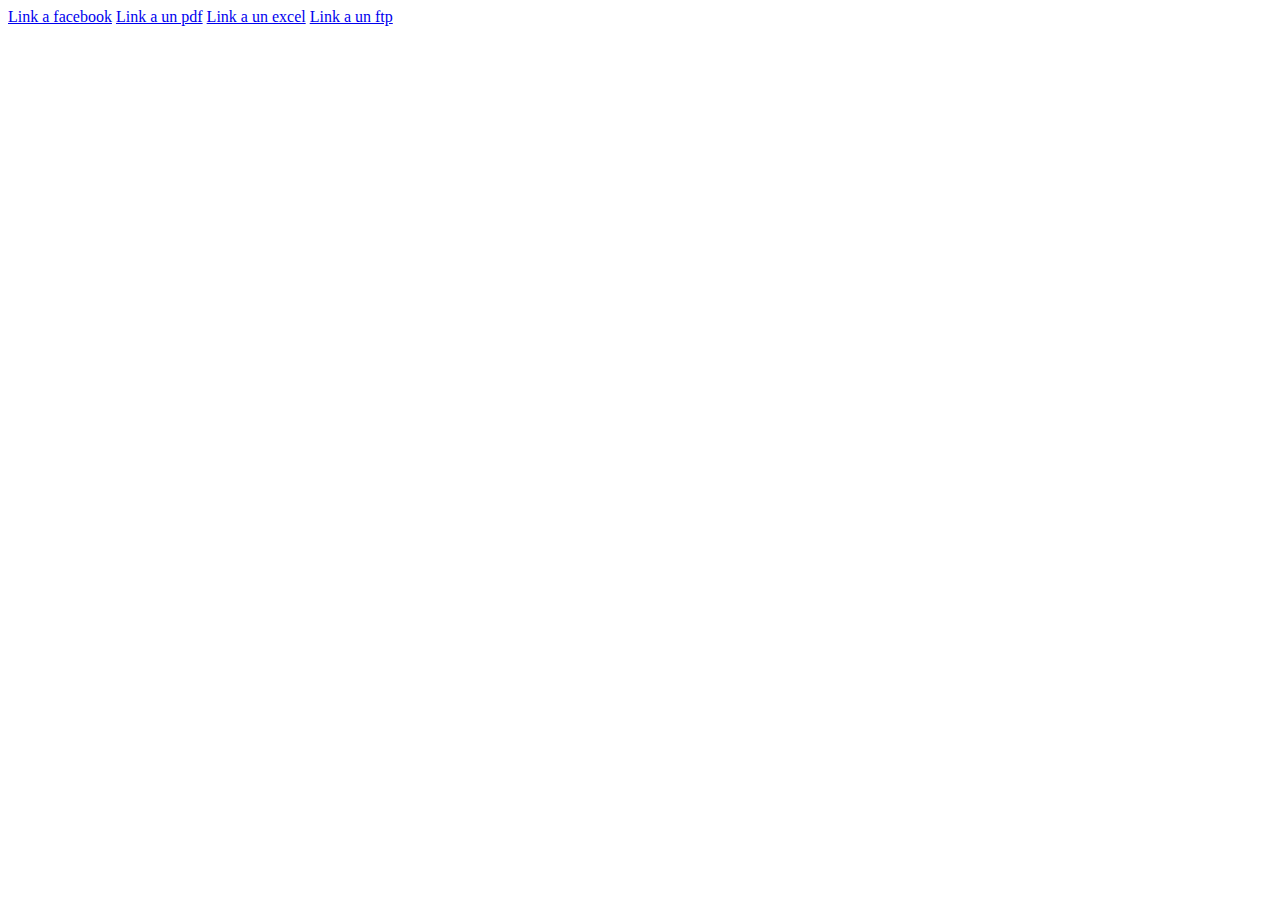
==== UF1/20170914_hello_world/index.html @ b362cb0a "proves selectors" ====
<!DOCTYPE HTML>
<html>
<head>
	<title>Proves amb selectors</title>
	<meta http-equiv="Content-Type" content="text/html;charset=utf-8" >
    <link rel="stylesheet" type="text/css" href="css/base.css" />
    <link rel="stylesheet" type="text/css" href="css/estil.css" />
    <link rel="stylesheet" media="print" type="text/css" href="css/print.css" />
</head>
<body>
    
    <a href="www.facebook.com">Link a facebook</a>
    <a href="servidor/noseque.pdf">Link a un pdf</a>
    <a href="servidor/noseque.xls">Link a un excel</a>
    <a href="ftp://servidor/noseque">Link a un ftp</a>
</body>
</html>
---- UF1/20170914_hello_world/css/base.css ----
/*
body {
    background-color: #00ff00;
}
*/

b {
    color:red;
}
---- UF1/20170914_hello_world/css/estil.css ----
/* Generated by less 1.7.5 */
b {
  color: purple;
}
div {
  border: 1px solid red;
  border-bottom-width: 3px;
  padding: 10px;
  margin: 40px;
  width: 50%;
}
a[href*=".google."] {
  color: red;
}
a:hover {
  background-color: lime;
}
---- UF1/20170914_hello_world/css/print.css ----
b {
    color:grey;
}

p {
    background-color: grey;
}
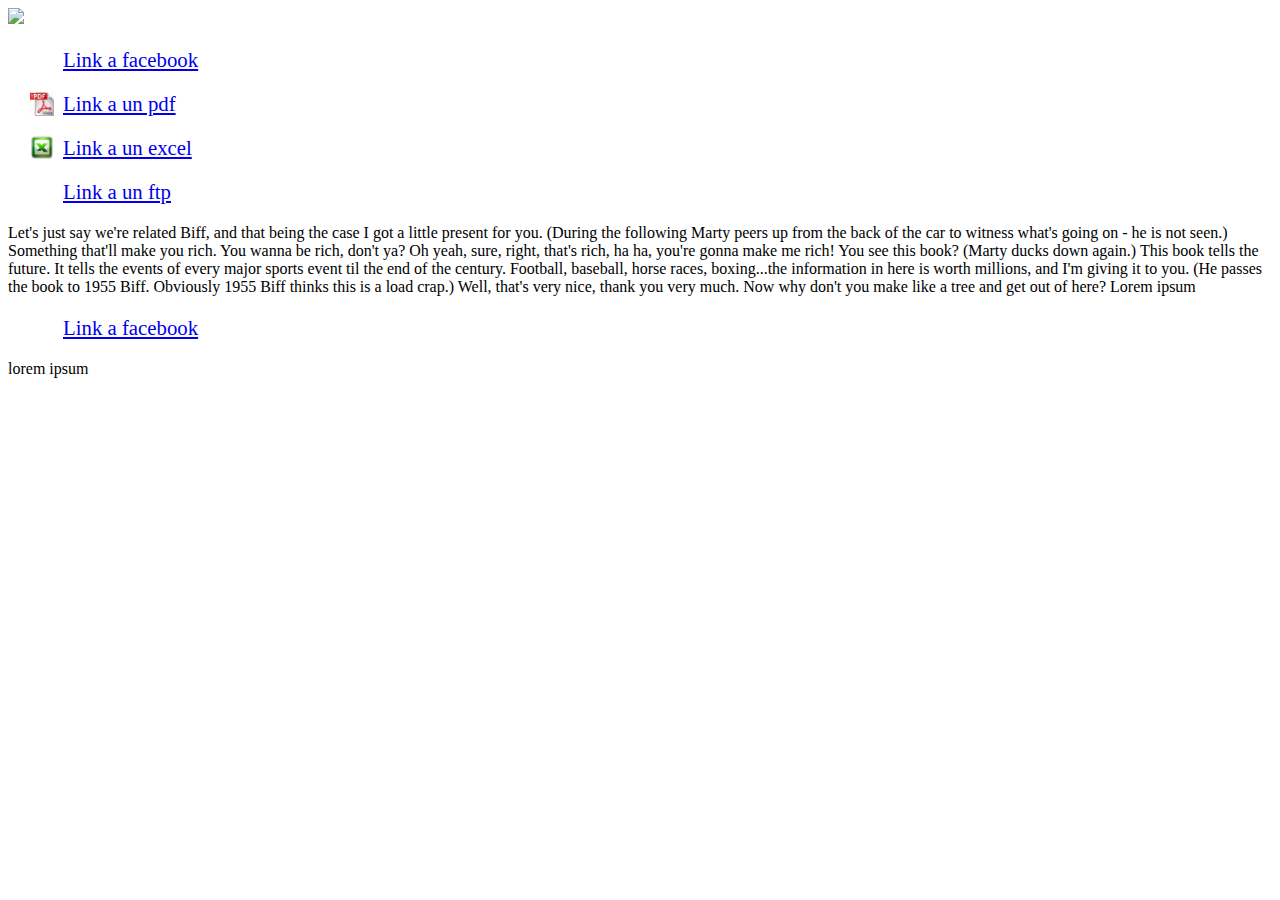
==== commit a0dd6872: "feina feta a classe" ====
--- a/UF1/20170914_hello_world/index.html
+++ b/UF1/20170914_hello_world/index.html
@@ -8,11 +8,23 @@
     <link rel="stylesheet" media="print" type="text/css" href="css/print.css" />
 </head>
 <body>
+    <img src="http://lorempicsum.com/futurama/400/200/1">
     
     <a href="www.facebook.com">Link a facebook</a>
     <a href="servidor/noseque.pdf">Link a un pdf</a>
     <a href="servidor/noseque.xls">Link a un excel</a>
     <a href="ftp://servidor/noseque">Link a un ftp</a>
+
+    Let's just say we're related Biff, and that being the case I got
+    a little present for you. (During the following Marty peers up
+    from the back of the car to witness what's going on - he is not seen.)
+    Something that'll make you rich. You wanna be rich, don't ya? Oh yeah,
+    sure, right, that's rich, ha ha, you're gonna make me rich! You see this
+    book? (Marty ducks down again.) This book tells the future. It tells the
+    events of every major sports event til the end of the century.
+    Football, baseball, horse races, boxing...the information in
+    here is worth millions, and I'm giving it to you. (He passes the book to 1955 Biff. Obviously 1955 Biff thinks this is a load crap.) Well, that's very nice, thank you very much. Now why don't you make like a tree and get out of here?
+    Lorem ipsum <a href="www.facebook.com">Link a facebook</a> lorem ipsum
 </body>
 </html>
 
--- a/UF1/20170914_hello_world/css/estil.css
+++ b/UF1/20170914_hello_world/css/estil.css
@@ -1,17 +1,23 @@
 /* Generated by less 1.7.5 */
-b {
-  color: purple;
+a {
+  display: block;
+  padding-left: 35px;
+  font-size: 1.3em;
+  margin: 20px;
+  transition: background-position 0.25s;
 }
-div {
-  border: 1px solid red;
-  border-bottom-width: 3px;
-  padding: 10px;
-  margin: 40px;
-  width: 50%;
-}
-a[href*=".google."] {
-  color: red;
+a[href] {
+  background-repeat: no-repeat;
+  background-size: contain;
+  background-position: 2px center;
 }
 a:hover {
-  background-color: lime;
+  background-color: #fdf37d;
+  background-position: -30px center;
 }
+a[href$="pdf"] {
+  background-image: url(../../imatges/pdf.jpg);
+}
+a[href$="xls"] {
+  background-image: url(../../imatges/excel_icon.jpg);
+}
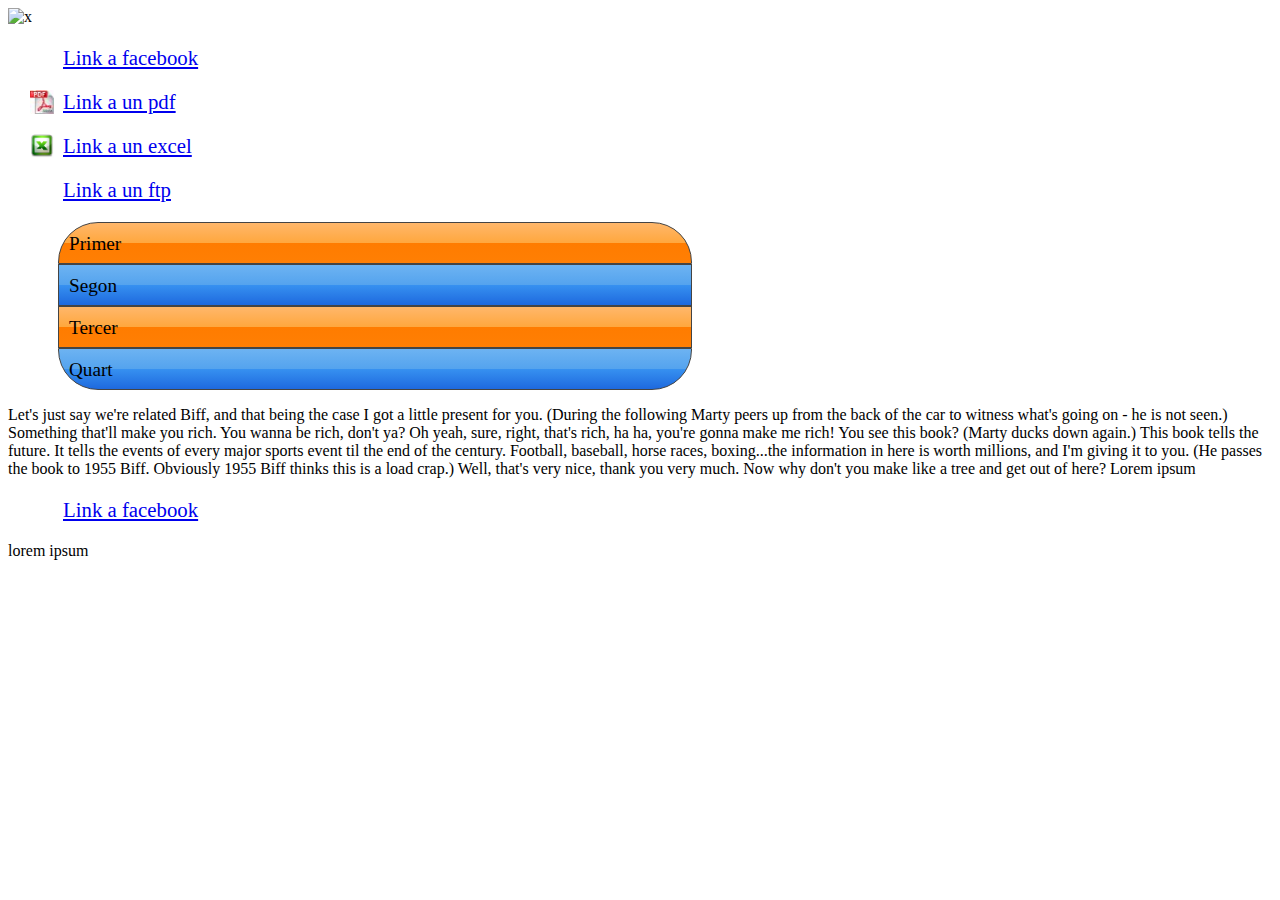
==== commit 5fee47e2: "exemple nth-child" ====
--- a/UF1/20170914_hello_world/index.html
+++ b/UF1/20170914_hello_world/index.html
@@ -1,30 +1,31 @@
 <!DOCTYPE HTML>
 <html>
+
 <head>
-	<title>Proves amb selectors</title>
-	<meta http-equiv="Content-Type" content="text/html;charset=utf-8" >
+    <title>Proves amb selectors</title>
+    <meta http-equiv="Content-Type" content="text/html;charset=utf-8">
     <link rel="stylesheet" type="text/css" href="css/base.css" />
     <link rel="stylesheet" type="text/css" href="css/estil.css" />
     <link rel="stylesheet" media="print" type="text/css" href="css/print.css" />
 </head>
+
 <body>
-    <img src="http://lorempicsum.com/futurama/400/200/1">
-    
+    <img src="http://lorempicsum.com/futurama/400/200/1" alt="x">
+
     <a href="www.facebook.com">Link a facebook</a>
     <a href="servidor/noseque.pdf">Link a un pdf</a>
     <a href="servidor/noseque.xls">Link a un excel</a>
     <a href="ftp://servidor/noseque">Link a un ftp</a>
 
-    Let's just say we're related Biff, and that being the case I got
-    a little present for you. (During the following Marty peers up
-    from the back of the car to witness what's going on - he is not seen.)
-    Something that'll make you rich. You wanna be rich, don't ya? Oh yeah,
-    sure, right, that's rich, ha ha, you're gonna make me rich! You see this
-    book? (Marty ducks down again.) This book tells the future. It tells the
-    events of every major sports event til the end of the century.
-    Football, baseball, horse races, boxing...the information in
-    here is worth millions, and I'm giving it to you. (He passes the book to 1955 Biff. Obviously 1955 Biff thinks this is a load crap.) Well, that's very nice, thank you very much. Now why don't you make like a tree and get out of here?
-    Lorem ipsum <a href="www.facebook.com">Link a facebook</a> lorem ipsum
+
+    <ul>
+        <li>Primer</li>
+        <li>Segon</li>
+        <li>Tercer</li>
+        <li>Quart</li>
+    </ul>
+
+    Let's just say we're related Biff, and that being the case I got a little present for you. (During the following Marty peers up from the back of the car to witness what's going on - he is not seen.) Something that'll make you rich. You wanna be rich, don't ya? Oh yeah, sure, right, that's rich, ha ha, you're gonna make me rich! You see this book? (Marty ducks down again.) This book tells the future. It tells the events of every major sports event til the end of the century. Football, baseball, horse races, boxing...the information in here is worth millions, and I'm giving it to you. (He passes the book to 1955 Biff. Obviously 1955 Biff thinks this is a load crap.) Well, that's very nice, thank you very much. Now why don't you make like a tree and get out of here? Lorem ipsum <a href="www.facebook.com">Link a facebook</a> lorem ipsum
 </body>
+
 </html>
-
--- a/UF1/20170914_hello_world/css/estil.css
+++ b/UF1/20170914_hello_world/css/estil.css
@@ -21,3 +21,43 @@
 a[href$="xls"] {
   background-image: url(../../imatges/excel_icon.jpg);
 }
+li {
+  display: block;
+  margin: 0px 10px;
+  padding: 10px;
+  font-size: 1.2em;
+  border: 1px solid #444;
+  width: 50%;
+  min-width: 250px;
+  height: 20px;
+}
+li:nth-child(2n) {
+  /* Permalink - use to edit and share this gradient: http://colorzilla.com/gradient-editor/#ffb76b+0,ffa73d+50,ff7c00+51,ff7f04+100;Orange+Gloss */
+  background: #6db3f2;
+  /* Old browsers */
+  background: -moz-linear-gradient(top, #6db3f2 0%, #54a3ee 50%, #3690f0 51%, #1e69de 100%);
+  /* FF3.6-15 */
+  background: -webkit-linear-gradient(top, #6db3f2 0%, #54a3ee 50%, #3690f0 51%, #1e69de 100%);
+  /* Chrome10-25,Safari5.1-6 */
+  background: linear-gradient(to bottom, #6db3f2 0%, #54a3ee 50%, #3690f0 51%, #1e69de 100%);
+  /* W3C, IE10+, FF16+, Chrome26+, Opera12+, Safari7+ */
+}
+li:nth-child(2n+1) {
+  /* Permalink - use to edit and share this gradient: http://colorzilla.com/gradient-editor/#ffb76b+0,ffa73d+50,ff7c00+51,ff7f04+100;Orange+Gloss */
+  background: #ffb76b;
+  /* Old browsers */
+  background: -moz-linear-gradient(top, #ffb76b 0%, #ffa73d 50%, #ff7c00 51%, #ff7f04 100%);
+  /* FF3.6-15 */
+  background: -webkit-linear-gradient(top, #ffb76b 0%, #ffa73d 50%, #ff7c00 51%, #ff7f04 100%);
+  /* Chrome10-25,Safari5.1-6 */
+  background: linear-gradient(to bottom, #ffb76b 0%, #ffa73d 50%, #ff7c00 51%, #ff7f04 100%);
+  /* W3C, IE10+, FF16+, Chrome26+, Opera12+, Safari7+ */
+}
+li:first-child {
+  border-top-left-radius: 40px;
+  border-top-right-radius: 40px;
+}
+li:last-child {
+  border-bottom-left-radius: 40px;
+  border-bottom-right-radius: 40px;
+}
